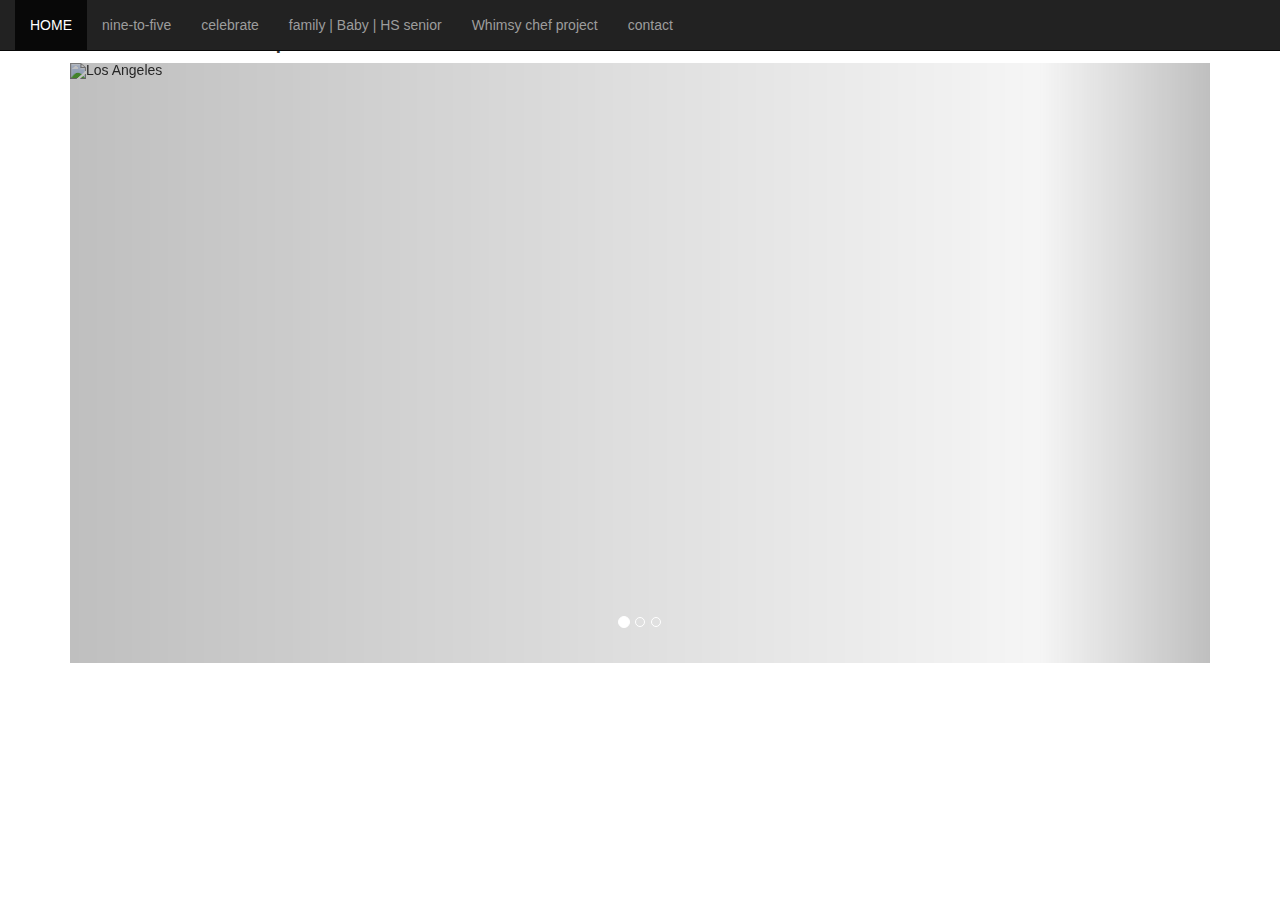
==== index.html @ 62d32dc0 "Rename index.html.html to index.html" ====
<!--style page.html-->
<!DOCTYPE html>
<html lang="en"> 
	<head>
		<title> Seattle Photographer </title>
		<link href="styles/final.css" 
			   type="text/css"
			   rel="stylesheet" />
			<meta name="viewport" content="width=device-width, initial-scale=1.0">
			 <link rel="stylesheet" href="https://maxcdn.bootstrapcdn.com/bootstrap/3.3.7/css/bootstrap.min.css">
			<script src="https://ajax.googleapis.com/ajax/libs/jquery/3.2.1/jquery.min.js"></script>
			<script src="https://maxcdn.bootstrapcdn.com/bootstrap/3.3.7/js/bootstrap.min.js"></script>
	</head>
	<body>
			<div class="topnavigation">
				<nav class="navbar navbar-inverse navbar-fixed-top">
				  <div class="container-fluid">
					<div class="logo">
					  <img 
					</div>
					<ul class="nav navbar-nav">
					  <li class="active"><a href="#">HOME</a></li>
					  <li><a href="#">nine-to-five</a></li>
					  <li><a href="#">celebrate</a></li>
					  <li><a href="#">family | Baby | HS senior</a></li>
					  <li><a href="#">Whimsy chef project</a></li>
					  <li><a href="#"> contact</a></li>
					</ul>
				  </div>
				</nav>
			</div>
				
				<div class="images">
					<div class="container">
					  <h2>Carousel Example</h2>  
					  <div id="myCarousel" class="carousel slide" data-ride="carousel">
						<!-- Indicators -->
						<ol class="carousel-indicators">
						  <li data-target="#myCarousel" data-slide-to="0" class="active"> </li>
						  <li data-target="#myCarousel" data-slide-to="1"></li>
						  <li data-target="#myCarousel" data-slide-to="2"></li>
						</ol>

					<!-- Wrapper for slides -->
				
					<div class="carousel-inner">
					  <div class="item active" style="width:100%;height:600px;">
						<img src="images/placeholder.png" alt="Los Angeles" style="width:100%;height:600px;">
					  </div>

					  <div class="item">
						<img src="images/D3X_5640.jpg" alt="Chicago" style="width:100%;height:600px;">
					  </div>
					
					  <div class="item">
						<img src="images/D3X_9861.jpg" alt="New york" style="width:100%;height:600px;">
					</div>

					<!-- Left and right controls -->
					<a class="left carousel-control" href="#myCarousel" data-slide="prev" style="width:100%;height:600px;">
					  <span class="sr-only">Previous</span>
					</a>
					<a class="right carousel-control" href="#myCarousel" data-slide="next" >
					  <span class="sr-only">Next</span>
					</a>
				  </div>
				</div>
			</div>

	</body>
</html>
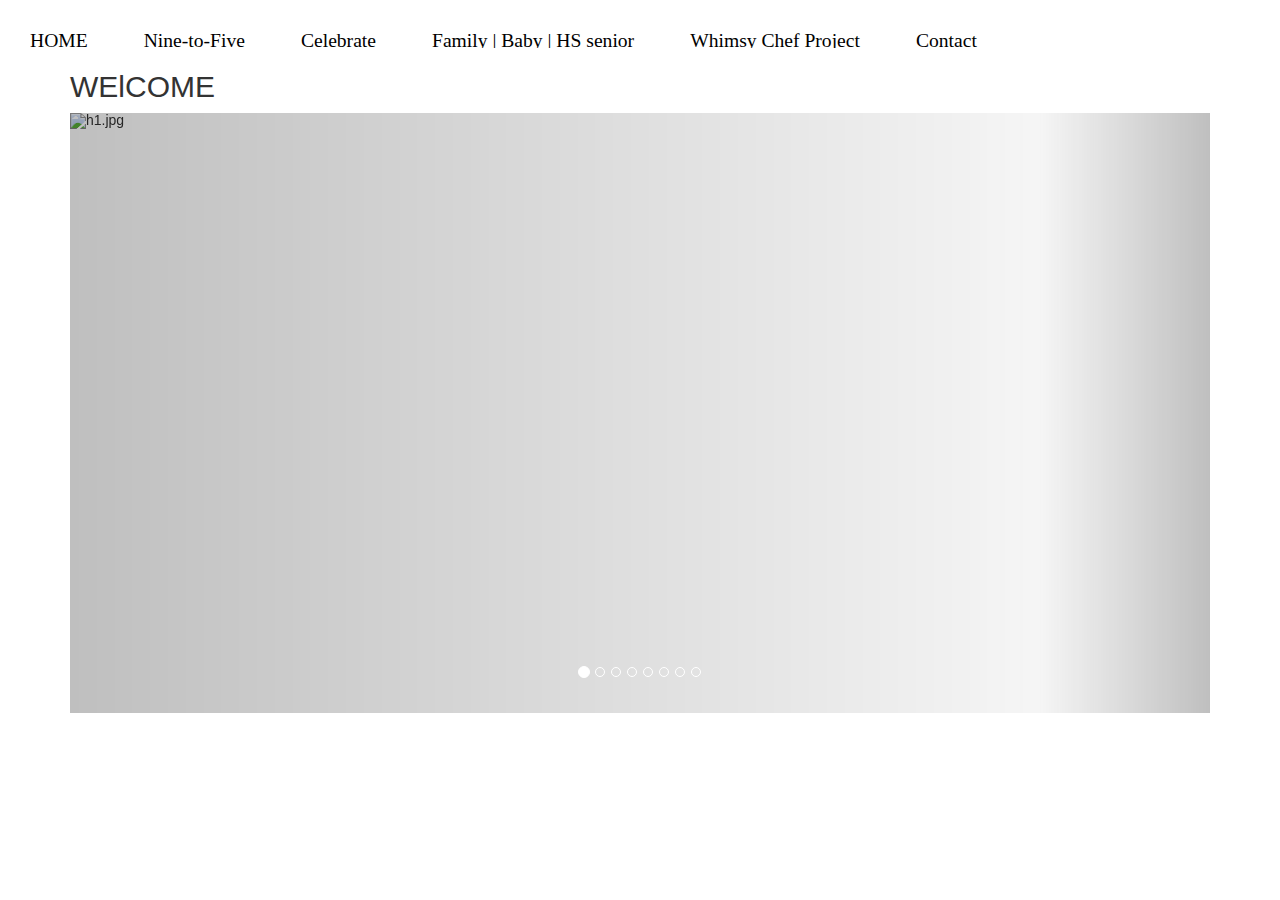
==== commit 9a34c309: "slideshow" ====
--- a/index.html
+++ b/index.html
@@ -5,57 +5,84 @@
 		<title> Seattle Photographer </title>
 		<link href="styles/final.css" 
 			   type="text/css"
-			   rel="stylesheet" />
+			   rel="stylesheet" 
+			   media="screen and (min-width: 500px)"/>
+		<link href="styles/final2.css" 
+			   type="text/css"
+			   rel="stylesheet" 
+			   media="screen and (max-width: 500px)"/>
 			<meta name="viewport" content="width=device-width, initial-scale=1.0">
 			 <link rel="stylesheet" href="https://maxcdn.bootstrapcdn.com/bootstrap/3.3.7/css/bootstrap.min.css">
 			<script src="https://ajax.googleapis.com/ajax/libs/jquery/3.2.1/jquery.min.js"></script>
 			<script src="https://maxcdn.bootstrapcdn.com/bootstrap/3.3.7/js/bootstrap.min.js"></script>
 	</head>
 	<body>
-			<div class="topnavigation">
-				<nav class="navbar navbar-inverse navbar-fixed-top">
-				  <div class="container-fluid">
-					<div class="logo">
-					  <img 
-					</div>
-					<ul class="nav navbar-nav">
-					  <li class="active"><a href="#">HOME</a></li>
-					  <li><a href="#">nine-to-five</a></li>
-					  <li><a href="#">celebrate</a></li>
-					  <li><a href="#">family | Baby | HS senior</a></li>
-					  <li><a href="#">Whimsy chef project</a></li>
-					  <li><a href="#"> contact</a></li>
+			<div class="nav" style="min-width: 500px"> 
+					<div class="vertical-menu" style="max-width 500px" >
+					   <ul>
+						  <!-- local link-->
+						  <li class="current"><a href="index.html">HOME</a></li>
+						  <!-- local link-->
+						  <li><a href="9-5.html">Nine-to-Five</a></li>
+						  <!-- local link-->
+						  <li ><a href="celebrate.html">Celebrate</a></li>
+						  <!-- local link-->
+						  <li ><a href="family.html">Family | Baby | HS senior</a></li>
+						  <!-- external link-->
+						  <li class="external"><a href="http://whimsychef.com/">Whimsy Chef Project</a></li>
+						  <!-- local link-->
+						  <li ><a href="contact.html"> Contact</a></li>
 					</ul>
-				  </div>
-				</nav>
-			</div>
-				
+					</div> 
+				</div>
+
 				<div class="images">
 					<div class="container">
-					  <h2>Carousel Example</h2>  
+					  <h2>WElCOME</h2>  
 					  <div id="myCarousel" class="carousel slide" data-ride="carousel">
 						<!-- Indicators -->
 						<ol class="carousel-indicators">
 						  <li data-target="#myCarousel" data-slide-to="0" class="active"> </li>
 						  <li data-target="#myCarousel" data-slide-to="1"></li>
 						  <li data-target="#myCarousel" data-slide-to="2"></li>
+						  <li data-target="#myCarousel" data-slide-to="3"></li>
+						  <li data-target="#myCarousel" data-slide-to="4"></li>
+						  <li data-target="#myCarousel" data-slide-to="5"></li>
+						  <li data-target="#myCarousel" data-slide-to="6"></li>
+						  <li data-target="#myCarousel" data-slide-to="7"></li>
 						</ol>
 
 					<!-- Wrapper for slides -->
 				
 					<div class="carousel-inner">
 					  <div class="item active" style="width:100%;height:600px;">
-						<img src="images/placeholder.png" alt="Los Angeles" style="width:100%;height:600px;">
+						<img src="images/h1.jpg" alt="h1.jpg" style="width:100%;height:600px;">
 					  </div>
 
 					  <div class="item">
-						<img src="images/D3X_5640.jpg" alt="Chicago" style="width:100%;height:600px;">
+						<img src="images/h2.jpg" alt="h2.jpg" style="width:100%;height:600px;">
 					  </div>
 					
 					  <div class="item">
-						<img src="images/D3X_9861.jpg" alt="New york" style="width:100%;height:600px;">
+						<img src="images/h3.jpg" alt="h3.jpg" style="width:100%;height:600px;">
 					</div>
-
+					
+					 <div class="item">
+						<img src="images/h4.jpg" alt="h4.jpg" style="width:100%;height:600px;">
+					</div>
+					
+					<div class="item">
+						<img src="images/h5.jpg" alt="h5.jpg" style="width:100%;height:600px;">
+					</div>
+					
+					 <div class="item">
+						<img src="images/h6.jpg" alt="h6.jpg" style="width:100%;height:600px;">
+					</div>
+					
+					 <div class="item">
+						<img src="images/h7.jpg" alt="h7.jpg" style="width:100%;height:600px;">
+					</div>
+				
 					<!-- Left and right controls -->
 					<a class="left carousel-control" href="#myCarousel" data-slide="prev" style="width:100%;height:600px;">
 					  <span class="sr-only">Previous</span>
@@ -63,9 +90,9 @@
 					<a class="right carousel-control" href="#myCarousel" data-slide="next" >
 					  <span class="sr-only">Next</span>
 					</a>
-				  </div>
 				</div>
-			</div>
-
+				</div>
+				</div>
+				</div>
 	</body>
-</html>
+</html>--- a/styles/final.css
+++ b/styles/final.css
@@ -0,0 +1,85 @@
+/*style.css*/
+
+.nav ul{
+	list-style-type: none;
+	margin: 0;
+	padding:0;
+	
+	overflow:hidden;
+	
+	border: 2px;
+	border-style: solid;
+	border-color: white;
+	background-color: white;
+	color: white;
+	height: 50px;
+	
+	position:relative;
+	top: 0px;
+	left: 0px;
+	
+	font-family: "amatic SC";
+	font-size: 15px;
+	font-size-adjust:0.6;
+}
+.nav li {
+	float: left;
+	display: inline;
+	border-bottom: 2px;
+	margin: 10px;
+	padding:10px;
+	color: white;
+}
+
+.nav  li a{
+	text-align: center;
+	text-align: center;
+	display: block;
+	padding: 8px;
+	text-decoration:none;
+	color: black;
+}
+
+.nav li a:hover {
+	border-color: #7e7f82; 
+}
+.current{
+	border: 2px black;
+	border-color: #7e7f82 ;
+	height: 40px;
+}
+.external li a {
+	color: #db7120;
+}
+.dropdown {
+	border: 2px black;
+    position: relative;
+    display: inline-block;
+}
+
+.dropdown-content {
+	border: 2px black ;
+    display: none;
+    position: absolute;
+    background-color: #a9a9a9;
+    min-width: 160px;
+    padding: 12px 16px;
+    z-index: 1;
+}
+
+.dropdown:hover .dropdown-content {
+    display: block;
+}
+
+.contact h2 {
+	font-family: Courier New;
+	font-size: 20px; 
+}
+..contact p {
+	font-family: Courier New;
+	font-size: 20px; 
+}
+.quote {
+		font-family: Courier New;
+	font-size: 15px; 
+}--- a/styles/final2.css
+++ b/styles/final2.css
@@ -0,0 +1,42 @@
+/*style.css*/
+
+.vertical-menu {
+    width: 100%;
+	text-decoration: none;
+}
+
+.vertical-menu li a {
+    background-color: white;
+    color: black;
+    display: block;
+    padding: 12px;
+    text-decoration: none;
+	font-family: "amatic SC";
+	font-size: 15px;
+}
+
+.vertical-menu li a:hover {
+    background-color: white;
+	text-decoration: none;
+}
+
+.current {
+    background-color: black;
+    color: white;
+	text-decoration: none;
+}
+.nav {
+	text-decoration: none;
+} 
+.contact h2 {
+	font-family: Courier New;
+	font-size: 20px; 
+}
+..contact p {
+	font-family: Courier New;
+	font-size: 20px; 
+}
+.quote {
+		font-family: Courier New;
+	font-size: 15px; 
+}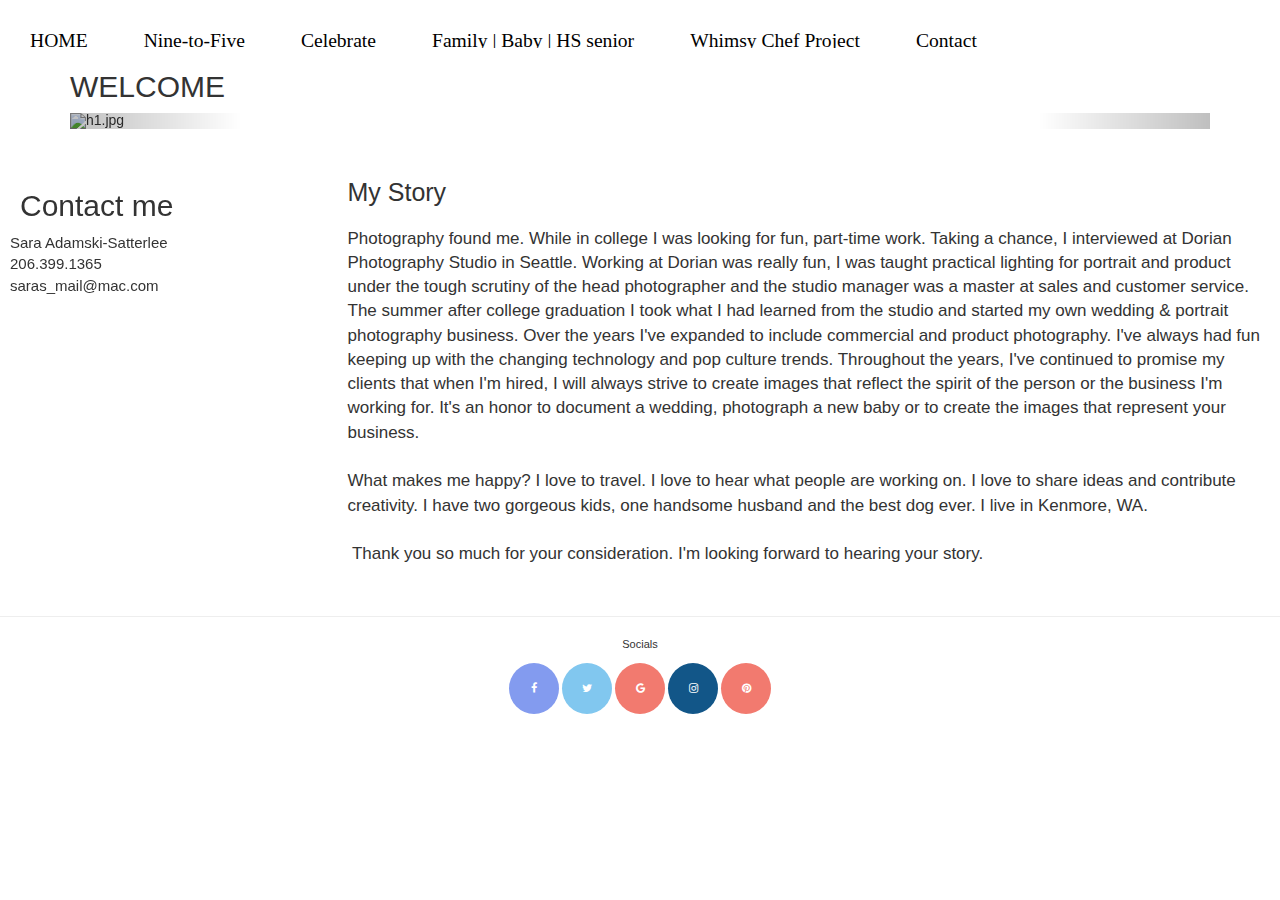
==== commit e709d9c6: "images" ====
--- a/index.html
+++ b/index.html
@@ -12,7 +12,8 @@
 			   rel="stylesheet" 
 			   media="screen and (max-width: 500px)"/>
 			<meta name="viewport" content="width=device-width, initial-scale=1.0">
-			 <link rel="stylesheet" href="https://maxcdn.bootstrapcdn.com/bootstrap/3.3.7/css/bootstrap.min.css">
+			<link rel="stylesheet" href="https://cdnjs.cloudflare.com/ajax/libs/font-awesome/4.7.0/css/font-awesome.min.css">
+			<link rel="stylesheet" href="https://maxcdn.bootstrapcdn.com/bootstrap/3.3.7/css/bootstrap.min.css">
 			<script src="https://ajax.googleapis.com/ajax/libs/jquery/3.2.1/jquery.min.js"></script>
 			<script src="https://maxcdn.bootstrapcdn.com/bootstrap/3.3.7/js/bootstrap.min.js"></script>
 	</head>
@@ -38,7 +39,7 @@
 
 				<div class="images">
 					<div class="container">
-					  <h2>WElCOME</h2>  
+					  <h2>WELCOME</h2>  
 					  <div id="myCarousel" class="carousel slide" data-ride="carousel">
 						<!-- Indicators -->
 						<ol class="carousel-indicators">
@@ -55,44 +56,75 @@
 					<!-- Wrapper for slides -->
 				
 					<div class="carousel-inner">
-					  <div class="item active" style="width:100%;height:600px;">
-						<img src="images/h1.jpg" alt="h1.jpg" style="width:100%;height:600px;">
+					  <div class="item active" >
+						<img src="images/h1.jpg" alt="h1.jpg" >
 					  </div>
 
 					  <div class="item">
-						<img src="images/h2.jpg" alt="h2.jpg" style="width:100%;height:600px;">
+						<img src="images/h2.jpg" alt="h2.jpg" >
 					  </div>
 					
 					  <div class="item">
-						<img src="images/h3.jpg" alt="h3.jpg" style="width:100%;height:600px;">
+						<img src="images/h3.jpg" alt="h3.jpg" >
 					</div>
 					
 					 <div class="item">
-						<img src="images/h4.jpg" alt="h4.jpg" style="width:100%;height:600px;">
+						<img src="images/h4.jpg" alt="h4.jpg" >
 					</div>
 					
 					<div class="item">
-						<img src="images/h5.jpg" alt="h5.jpg" style="width:100%;height:600px;">
+						<img src="images/h5.jpg" alt="h5.jpg" >
 					</div>
 					
 					 <div class="item">
-						<img src="images/h6.jpg" alt="h6.jpg" style="width:100%;height:600px;">
+						<img src="images/h6.jpg" alt="h6.jpg" >
 					</div>
 					
 					 <div class="item">
-						<img src="images/h7.jpg" alt="h7.jpg" style="width:100%;height:600px;">
+						<img src="images/h7.jpg" alt="h7.jpg" >
 					</div>
 				
 					<!-- Left and right controls -->
-					<a class="left carousel-control" href="#myCarousel" data-slide="prev" style="width:100%;height:600px;">
+					<div class="arrows">
+					<a class="left carousel-control" href="#myCarousel" data-slide="prev" >
 					  <span class="sr-only">Previous</span>
 					</a>
 					<a class="right carousel-control" href="#myCarousel" data-slide="next" >
 					  <span class="sr-only">Next</span>
 					</a>
+					</div>
 				</div>
 				</div>
 				</div>
 				</div>
+				 <div class="row">
+				  <div class="col-sm-3">
+				  <h1> Contact me </h1> 
+				  <p>Sara Adamski-Satterlee <br /> 
+				  206.399.1365 <br />
+				  saras_mail@mac.com</p>
+				  </div>
+				  <div class="col-sm-9">
+				 
+					<h2> My Story</h2>
+					<p>Photography found me.  While in college I was looking for fun, part-time work. Taking a chance, I interviewed at Dorian Photography Studio in Seattle. Working at Dorian was really fun, I was taught practical lighting for portrait and product under the tough scrutiny of the head photographer and the studio manager was a master at sales and customer service.  The summer after college graduation I took what I had learned from the studio and started my own wedding & portrait photography business. Over the years I've expanded to include commercial and product photography. I've always had fun keeping up with the changing technology and pop culture trends.  Throughout the years, I've continued to promise my clients that when I'm hired, I will always strive to create images that reflect the spirit of the person or the business I'm working for. It's an honor to document a wedding, photograph a new baby or to create the images that represent your business.
+					<br /> <br />
+					What makes me happy?  I love to travel.  I love to hear what people are working on.  I love to share ideas and contribute creativity.  I have two gorgeous kids, one handsome husband and the best dog ever.  I live in Kenmore,  WA.
+					<br /> <br />
+​​					Thank you so much for your consideration.  I'm looking forward to hearing your story.  </p>
+				</div>
+				</div>
+				<br /> 
+				<hr />
+				
+				<div class="icons">
+				  <p> Socials </p>
+						<a href="#" class="fa fa-facebook"></a>
+						<a href="#" class="fa fa-twitter"></a>
+						<a href="#" class="fa fa-google"></a>
+						<a href="#" class="fa fa-instagram"></a>
+						<a href="#" class="fa fa-pinterest"></a>
+				</div>
+ 
 	</body>
 </html>--- a/styles/final.css
+++ b/styles/final.css
@@ -70,16 +70,89 @@
 .dropdown:hover .dropdown-content {
     display: block;
 }
+.item{
+	width: 100%;
+	height:70%; 
+	
+}
+.arrows{
+	width: 100%;
+	height:70%; 
+	
+}
+.itemactive{
+	width: 100%;
+	height:70%; 
+	
+}
+.col-sm-9 h2 {
+	padding-left: 20px; 
+	margin-top: 50px;
+	padding-right: 20px; 
+	font-family:Helvetica;
+	font-size: 25px; 
+}
+.col-sm-9 p {
+	padding-left: 20px; 
+	margin-top: 20px;
+	padding-right: 20px; 
+	font-family: Helvetica;
+	font-size: 17px; 
+}
+.col-sm-9 h3 {
+	padding-left: 20px; 
+	margin-top: 20px;
+	padding-right: 20px; 
+	font-family: Helvetica;
+	font-size: 15px; 
+	font-family: italics; 
+}
+.col-sm-3 h1{
+	padding-left: 20px; 
+	margin-top: 60px;
+	font-family: Helvetica;
+	font-size: 30px; 
+}
+.col-sm-3 p{
+	padding-left: 10px; 
+	margin-top: 0px;
+	font-family: Helvetica;
+	font-size: 15px; 
+}
+.icons{
+	text-align: center;
+	font-family: Helvetica;
+	font-size: 11px; 
+	
+}
+.fa {
+	margin-bottom: 10px;
+    padding: 20px;
+    font-size: 30px;
+    width: 50px;
+    text-decoration: none;
+    border-radius: 50%;
+}
+.fa-pinterest {
+  background: #f27a6f;
+  color: white;
+}
+.fa-instagram {
+  background: #125688;
+  color: white;
+}
 
-.contact h2 {
-	font-family: Courier New;
-	font-size: 20px; 
+.fa-facebook {
+  background: #839bef;
+  color: white;
 }
-..contact p {
-	font-family: Courier New;
-	font-size: 20px; 
+
+.fa-twitter {
+  background: #81c7ef;
+  color: white;
 }
-.quote {
-		font-family: Courier New;
-	font-size: 15px; 
-}+
+.fa-google {
+  background: #f27a6f;
+  color: white;
+}
--- a/styles/final2.css
+++ b/styles/final2.css
@@ -19,7 +19,21 @@
     background-color: white;
 	text-decoration: none;
 }
-
+ .item{
+	width: 100%;
+	height:70%; 
+	
+}
+.arrows{
+	width: 100%;
+	height:70%; 
+	
+}
+.itemactive{
+	width: 100%;
+	height:70%; 
+	
+}
 .current {
     background-color: black;
     color: white;
@@ -29,14 +43,55 @@
 	text-decoration: none;
 } 
 .contact h2 {
-	font-family: Courier New;
-	font-size: 20px; 
+	font-family: "Courier New";
+	font-size: 15px; 
 }
-..contact p {
-	font-family: Courier New;
-	font-size: 20px; 
+.contact h1 {
+	font-family: "Courier New";
+	font-size: 10px; 
+}
+.contact p {
+	font-family: "Courier New";
+	font-size: 10px; 
 }
 .quote {
-		font-family: Courier New;
-	font-size: 15px; 
-}+		font-family: "Courier New";
+	font-size: 10px; 
+}
+.icons{
+	text-align: center;
+	font-family: Helvetica;
+	font-size: 11px; 
+	
+}
+.fa {
+	margin-bottom: 10px;
+    padding: 10px;
+    font-size: 20px;
+    width: 30px;
+    text-decoration: none;
+    border-radius: 50%;
+}
+.fa-pinterest {
+  background: #f27a6f;
+  color: white;
+}
+.fa-instagram {
+  background: #125688;
+  color: white;
+}
+
+.fa-facebook {
+  background: #839bef;
+  color: white;
+}
+
+.fa-twitter {
+  background: #81c7ef;
+  color: white;
+}
+
+.fa-google {
+  background: #f27a6f;
+  color: white;
+}
